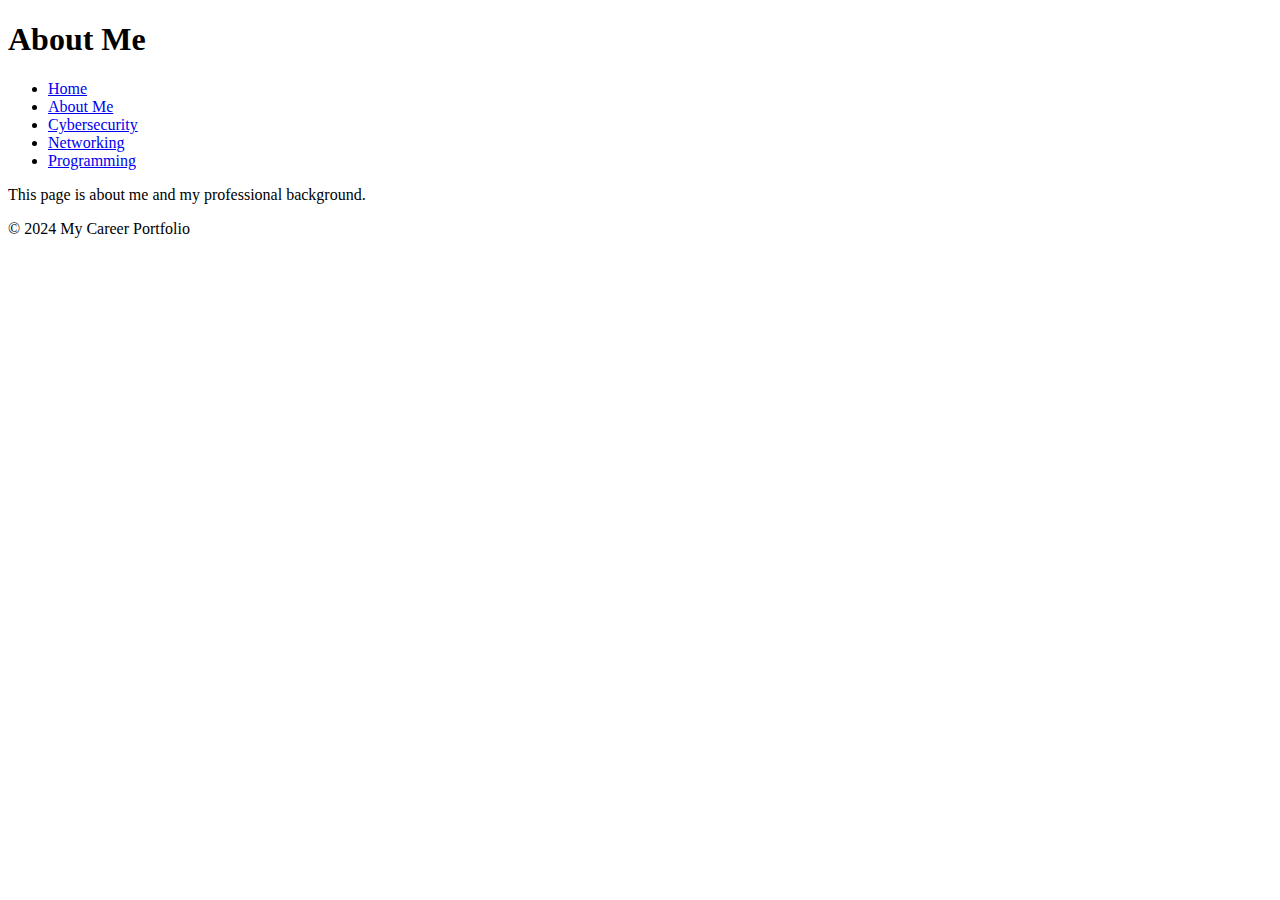
==== about.html @ 9771f3de "Create about.html" ====
<!DOCTYPE html>
<html lang="en">
<head>
    <meta charset="UTF-8">
    <meta name="viewport" content="width=device-width, initial-scale=1.0">
    <title>About Me</title>
    <link rel="stylesheet" href="styles/main.css">
</head>
<body>
    <header>
        <h1>About Me</h1>
        <nav>
            <ul>
                <li><a href="index.html">Home</a></li>
                <li><a href="about.html">About Me</a></li>
                <li><a href="cybersecurity.html">Cybersecurity</a></li>
                <li><a href="networking.html">Networking</a></li>
                <li><a href="programming.html">Programming</a></li>
            </ul>
        </nav>
    </header>
    <main>
        <p>This page is about me and my professional background.</p>
    </main>
    <footer>
        <p>&copy; 2024 My Career Portfolio</p>
    </footer>
</body>
</html>
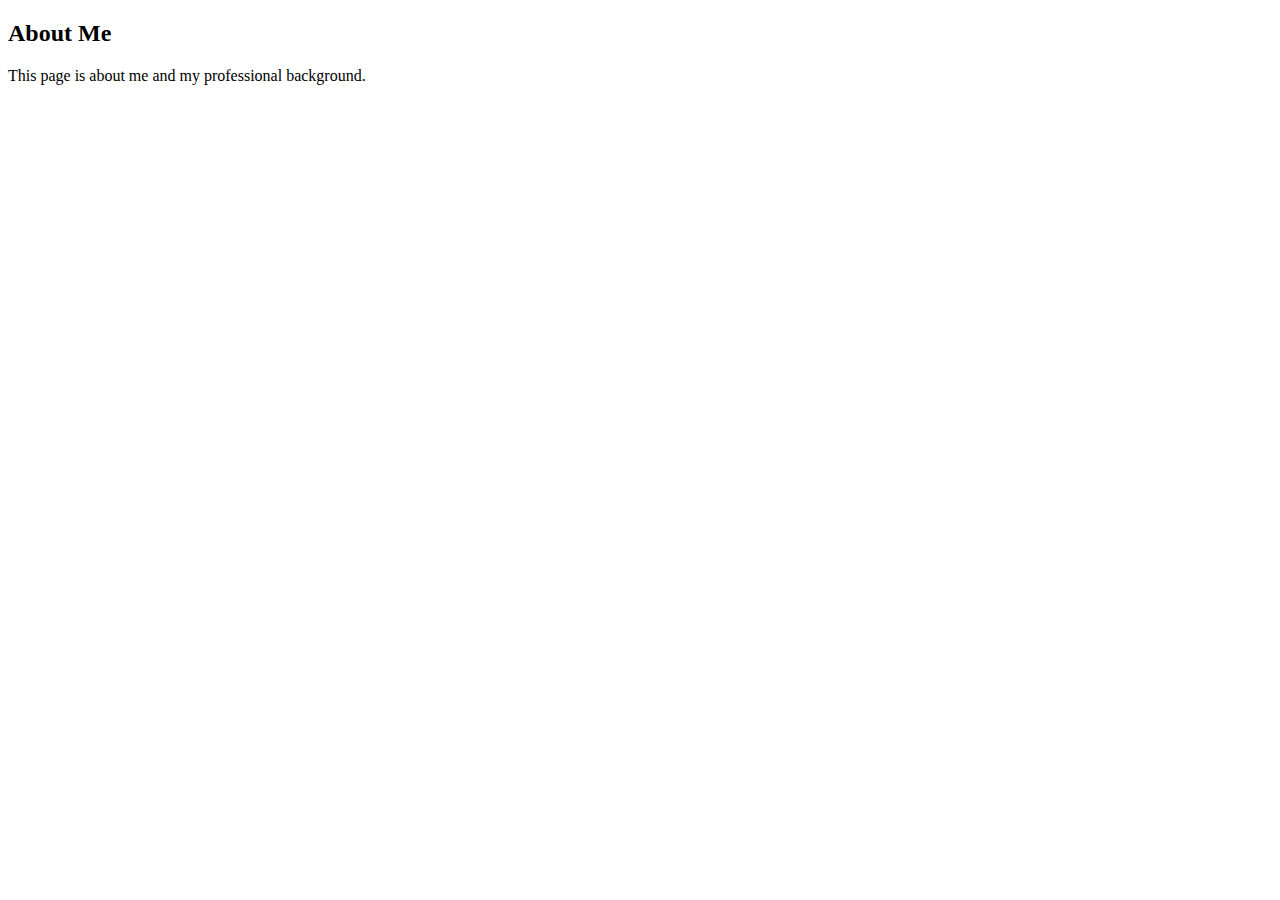
==== commit c4ff940b: "Update about.html" ====
--- a/about.html
+++ b/about.html
@@ -1,29 +1,25 @@
 <!DOCTYPE html>
 <html lang="en">
 <head>
-    <meta charset="UTF-8">
-    <meta name="viewport" content="width=device-width, initial-scale=1.0">
-    <title>About Me</title>
-    <link rel="stylesheet" href="styles/main.css">
+    <!-- Include meta tags, title, and CSS links -->
 </head>
 <body>
     <header>
-        <h1>About Me</h1>
-        <nav>
-            <ul>
-                <li><a href="index.html">Home</a></li>
-                <li><a href="about.html">About Me</a></li>
-                <li><a href="cybersecurity.html">Cybersecurity</a></li>
-                <li><a href="networking.html">Networking</a></li>
-                <li><a href="programming.html">Programming</a></li>
-            </ul>
-        </nav>
+        <!-- Include header content -->
     </header>
-    <main>
-        <p>This page is about me and my professional background.</p>
-    </main>
+
+    <section id="about" class="section">
+        <div class="container">
+            <h2>About Me</h2>
+            <p>This page is about me and my professional background.</p>
+            <!-- Add more content as needed -->
+        </div>
+    </section>
+
     <footer>
-        <p>&copy; 2024 My Career Portfolio</p>
+        <!-- Include footer content -->
     </footer>
+
+    <script src="scripts/main.js"></script>
 </body>
 </html>
